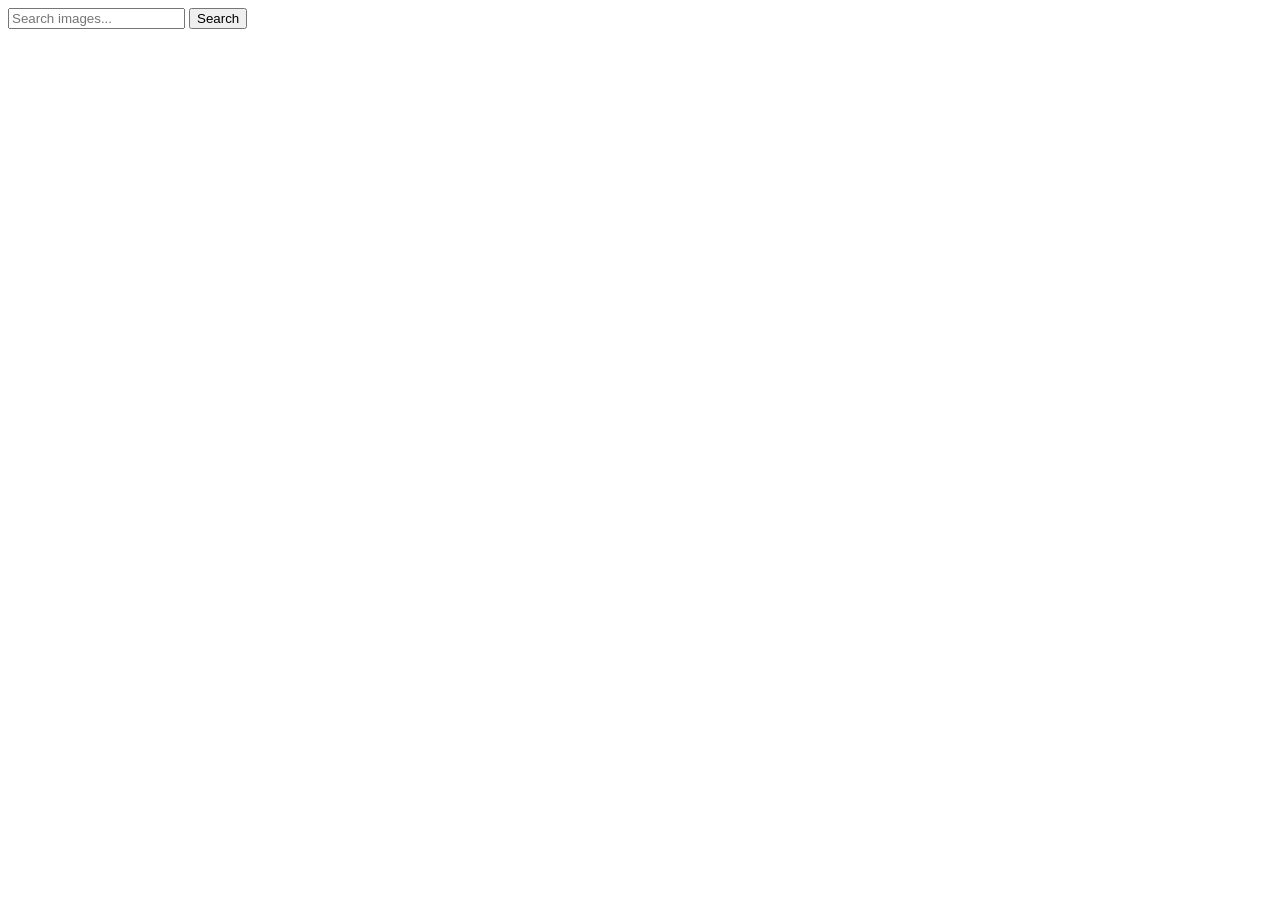
==== index.html @ 81a0e154 "Deploying to gh-pages from @ RashchukKolya/goit-js-hw-12@c8831ac45bcb95749559292919aa5fd0aefa5829 🚀" ====
<!doctype html>
<html lang="en">
  <head>
    <meta charset="UTF-8" />
    <meta name="viewport" content="width=device-width, initial-scale=1.0" />
    <title>GOIT HW JS 11</title>
    <script type="module" crossorigin src="/goit-js-hw-12/index.js"></script>
    <link rel="modulepreload" crossorigin href="/goit-js-hw-12/assets/vendor-BOD_307a.js">
    <link rel="stylesheet" crossorigin href="/goit-js-hw-12/assets/vendor-DumFYO8Z.css">
    <link rel="stylesheet" crossorigin href="/goit-js-hw-12/assets/index-B-Fboa1x.css">
  </head>
  <body>
    <form class="form">
      <label>
        <input
          type="text"
          name="searchText"
          placeholder="Search images..."
          required
        />
      </label>
      <button type="submit">Search</button>
    </form>
    <span class="loader hidden"></span>
    <ul class="gallery"></ul>

  </body>
</html>
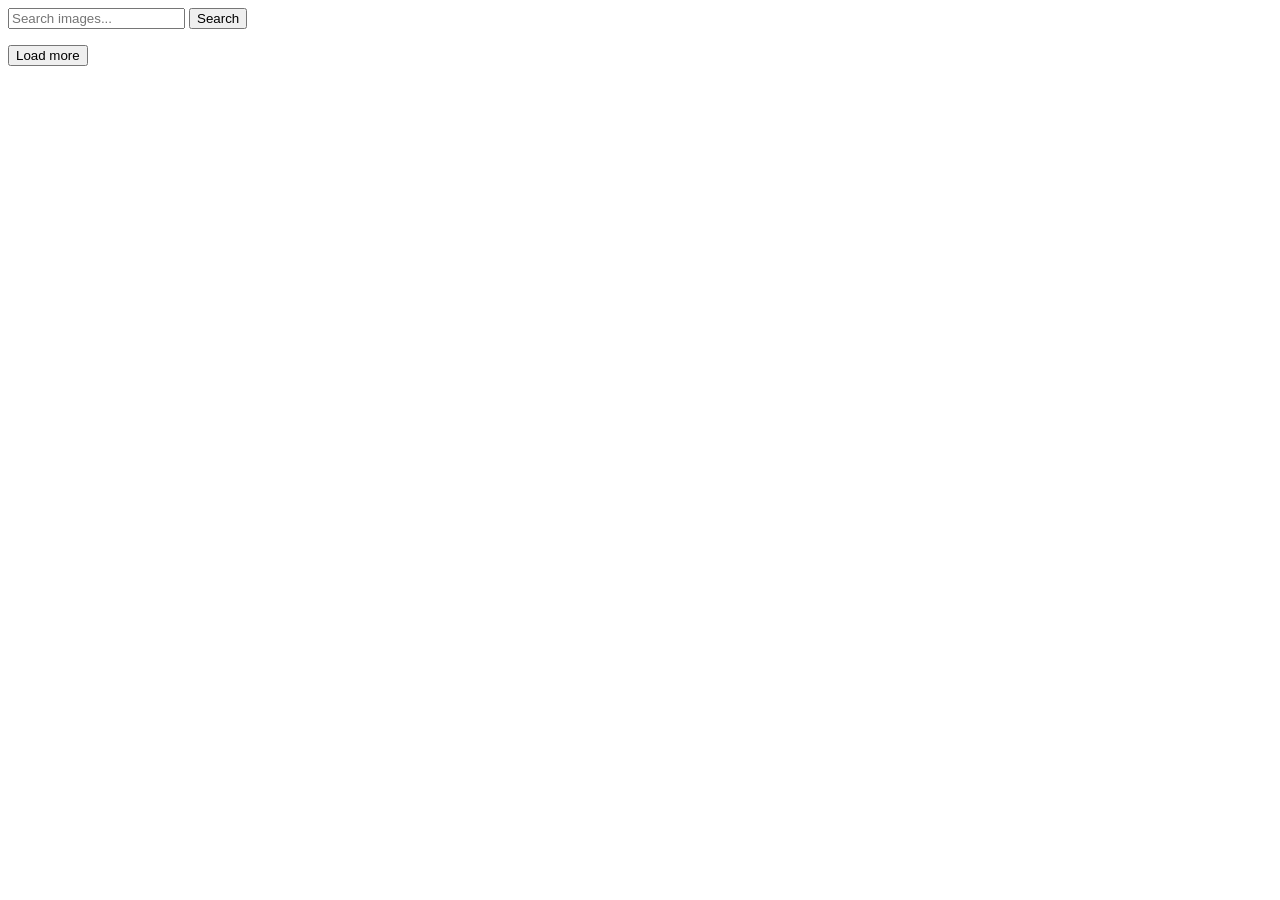
==== commit f0b811a7: "Deploying to gh-pages from @ RashchukKolya/goit-js-hw-12@fd192b00e893aefcfad701e4b7098f521981ef51 🚀" ====
--- a/index.html
+++ b/index.html
@@ -3,11 +3,11 @@
   <head>
     <meta charset="UTF-8" />
     <meta name="viewport" content="width=device-width, initial-scale=1.0" />
-    <title>GOIT HW JS 11</title>
+    <title>GOIT HW JS 12</title>
     <script type="module" crossorigin src="/goit-js-hw-12/index.js"></script>
     <link rel="modulepreload" crossorigin href="/goit-js-hw-12/assets/vendor-BOD_307a.js">
     <link rel="stylesheet" crossorigin href="/goit-js-hw-12/assets/vendor-DumFYO8Z.css">
-    <link rel="stylesheet" crossorigin href="/goit-js-hw-12/assets/index-B-Fboa1x.css">
+    <link rel="stylesheet" crossorigin href="/goit-js-hw-12/assets/index-BQMm5MQ3.css">
   </head>
   <body>
     <form class="form">
@@ -21,8 +21,9 @@
       </label>
       <button type="submit">Search</button>
     </form>
+    <ul class="gallery"></ul>
+    <button type="button" class="load-more hidden">Load more</button>
     <span class="loader hidden"></span>
-    <ul class="gallery"></ul>
 
   </body>
 </html>
